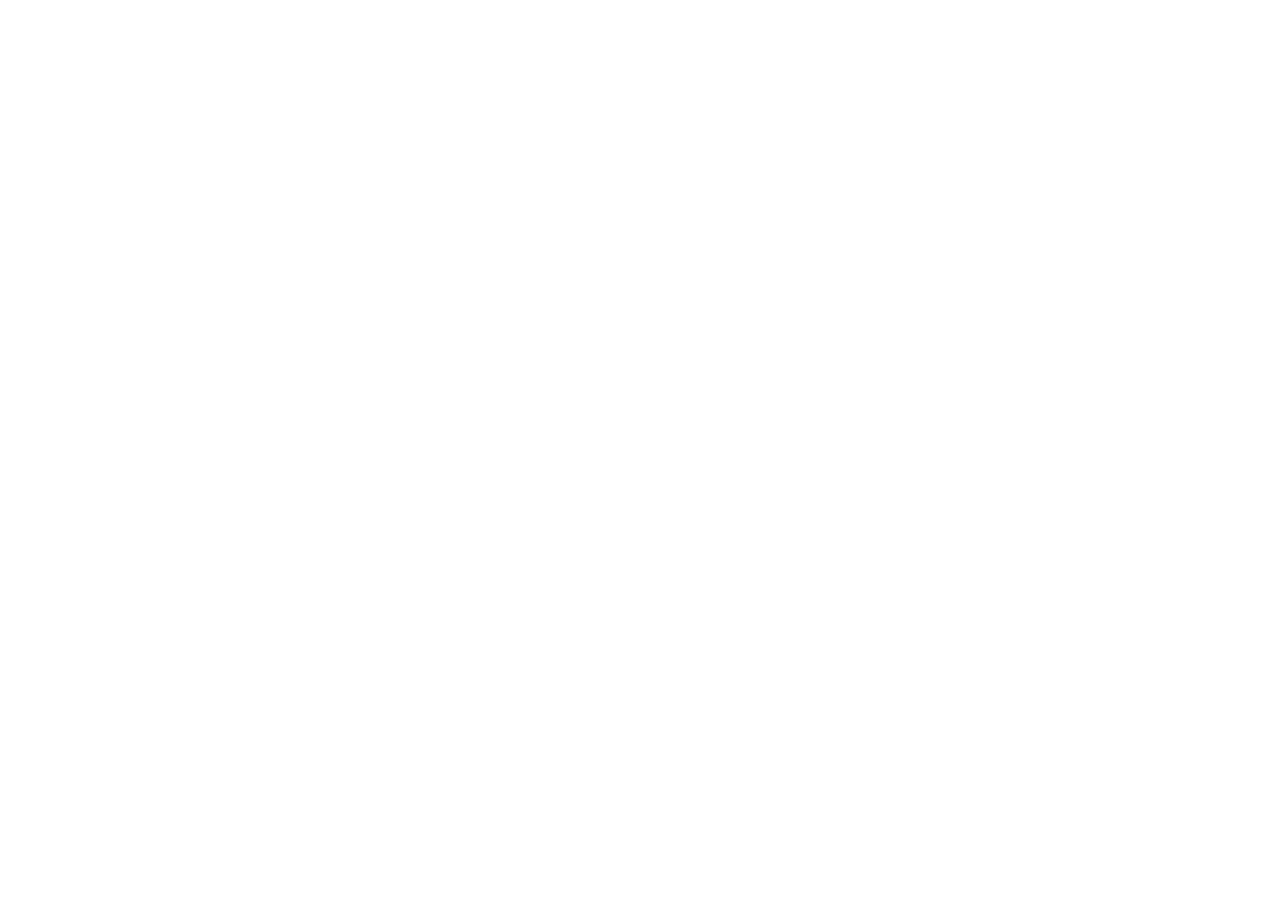
==== index.html @ d0b2374c "Add files via upload" ====
<!DOCTYPE html>
<html lang="en">
<head>
    <meta charset="UTF-8">
    <meta name="viewport" content="width=device-width, initial-scale=1.0">
    <meta http-equiv="X-UA-Compatible" content="ie=edge">
    <title>Ajax Demo</title>
    <link rel="stylesheet" href="css/style.css">
</head>
<body>

    <div id="weather"></div>
    
    <script src="https://ajax.googleapis.com/ajax/libs/jquery/3.4.1/jquery.min.js"></script>
    
    <!-- backup for JQuery cdn -->
    <script>
        window.jQuery || document.write('<script src="js/jquery-3.4.1.min.js"><\/script>')
    </script> 
    
    <script src="js/promise.min.js"></script>
    <script src="js/fetch.js"></script>
    <script src="js/script-xhr.js"></script>
    <!-- <script src="js/script-fetch.js"></script> -->
    <!-- <script src="js/script-jquery.js"></script> -->
</body>
</html>
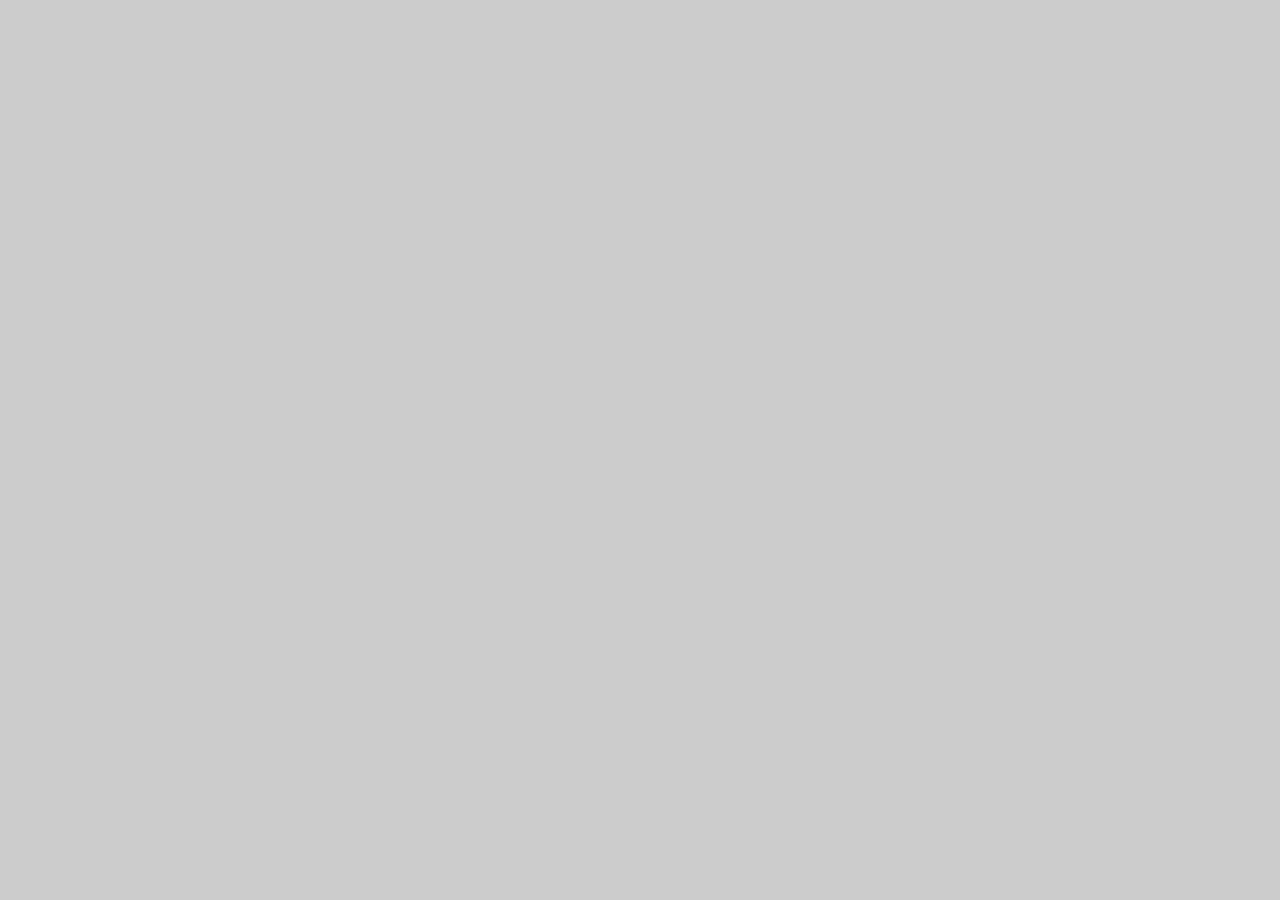
==== commit db7aa9fc: "updated scripts" ====
--- a/index.html
+++ b/index.html
@@ -4,7 +4,7 @@
     <meta charset="UTF-8">
     <meta name="viewport" content="width=device-width, initial-scale=1.0">
     <meta http-equiv="X-UA-Compatible" content="ie=edge">
-    <title>Ajax Demo</title>
+    <title>API Request</title>
     <link rel="stylesheet" href="css/style.css">
 </head>
 <body>
@@ -20,8 +20,8 @@
     
     <script src="js/promise.min.js"></script>
     <script src="js/fetch.js"></script>
-    <script src="js/script-xhr.js"></script>
-    <!-- <script src="js/script-fetch.js"></script> -->
+    <!-- <script src="js/script-xhr.js"></script> -->
+    <script src="js/script-fetch.js"></script>
     <!-- <script src="js/script-jquery.js"></script> -->
 </body>
 </html>--- a/css/style.css
+++ b/css/style.css
@@ -0,0 +1,8 @@
+body {
+  background: #ccc;
+}
+
+.hidden {
+  display: none;
+}
+/*# sourceMappingURL=style.css.map */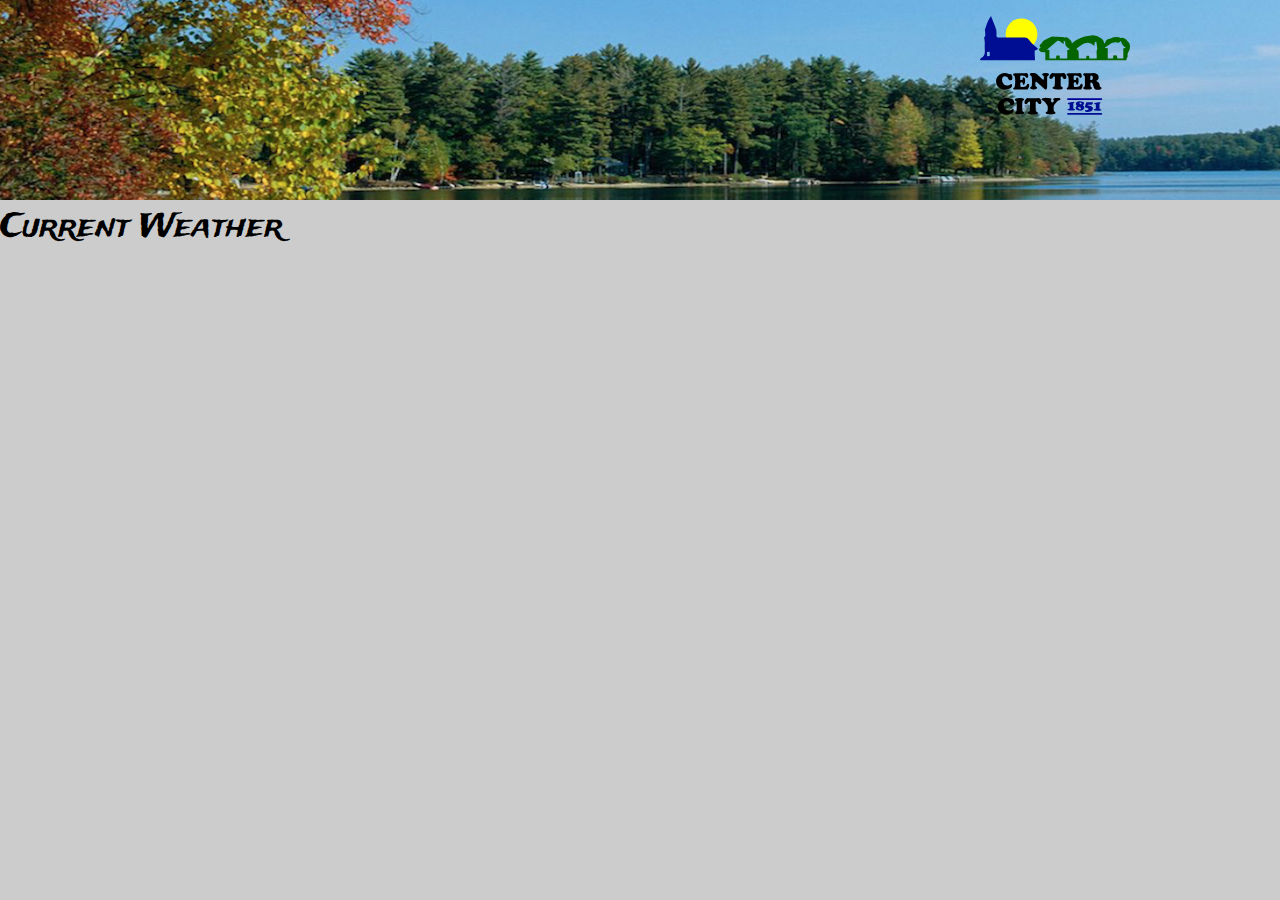
==== commit 10e8c740: "updated script to display sky and wind data" ====
--- a/index.html
+++ b/index.html
@@ -1,27 +1,119 @@
 <!DOCTYPE html>
 <html lang="en">
+
 <head>
     <meta charset="UTF-8">
     <meta name="viewport" content="width=device-width, initial-scale=1.0">
     <meta http-equiv="X-UA-Compatible" content="ie=edge">
     <title>API Request</title>
+    <!-- <link href="https://fonts.googleapis.com/css?family=Trade+Winds&display=swap" rel="stylesheet"> -->
     <link rel="stylesheet" href="css/style.css">
 </head>
+
 <body>
+    <div id="banner"><img src="header.png" alt=""></div>
 
+    <div id="city">
+        <svg id="Layer_1" data-name="Layer 1" width="50%" viewBox="0 0 79.2 52.1">
+            <defs>
+                <style>
+                    .cls-1 {
+                        fill: #fffe00;
+                    }
+
+                    .cls-2 {
+                        fill: #000e94;
+                    }
+
+                    .cls-3 {
+                        fill: #046400;
+                    }
+
+                    .cls-4 {
+                        stroke: #009;
+                    }
+
+                    .cls-4,
+                    .cls-5 {
+                        stroke-linecap: round;
+                        stroke-miterlimit: 10;
+                        stroke-width: 0.91px;
+                    }
+
+                    .cls-5 {
+                        stroke: #000e94;
+                    }
+                </style>
+            </defs>
+            <title>CenterCityLogo</title>
+            <circle class="cls-1" cx="21.93" cy="9.65" r="8.38" />
+            <path class="cls-2"
+                d="M30.2,22.51s0,0,0,0A19.61,19.61,0,0,1,30.1,19c0-.26.76-.37,1.15-.6a4.45,4.45,0,0,0,.6-.49c-1.6-1.51-3.36-2.64-4.59-4.51a2.81,2.81,0,0,0-3-1.39H11.37c-1.33,0-1.55-.26-1.48-2.1A8,8,0,0,0,9.18,6.1C8.41,4.36,7.74,2.52,7,.59,5.3,2.7,4.61,5.39,3.76,7.91c-.08.26.13.69.13,1,0,1.09.43,2.43-.52,2.85.12,1,.29,1.81.32,2.67.06,1.23-.08,2.49,0,3.71.24,2.38-.28,4-1.93,4.65l-.24.24-.37.6c.2.13.41.37.62.38,1.56,0,3.11,0,4.67,0H30.2ZM6.32,21.73l-1.4.12v-2.3l1.4-.09Z"
+                transform="translate(-1.19 -0.59)" />
+            <path class="cls-3"
+                d="M79.85,14.7c-1.24-1.4-2.39-3-4.2-2.49-.3.09-.66-.39-1-.41a13.86,13.86,0,0,0-2.88,0,17.34,17.34,0,0,0-2,.75c-1,.26-2,.31-2.45,2-.06.24-.35.35-.54.54a6.13,6.13,0,0,0-.62-1.87A5.89,5.89,0,0,0,64,11.63c-1.29-.46-2.69-1.08-4-.78s-2.35.3-3.49.62a16.68,16.68,0,0,0-6.8,3.59c-.12-.43-.16-1-.37-1.22-1-1-2-2.31-3.43-1.9-.35.11-.75-.18-1.14-.22-.79-.1-1.59-.19-2.39-.23-.59,0-1.19,0-1.79,0a4.85,4.85,0,0,0-1.66.09c-1.34.56-2.67,1.25-4,1.94a2.46,2.46,0,0,0-.65.7c-.3.39-.53,1-.88,1.18-.74.44-1,.93-.2,2l-1.07.72a2.58,2.58,0,0,0,2.86,1.52c.89-.06.72.9.7,1.61,0,.26,0,.57,0,.85h0v1.91H78.65l-.17-.48.75-1.82c-.5-1.35.5-2.22.92-3.35S80.44,15.36,79.85,14.7ZM47.28,18.52V23H43.35l-.13-1.54H41.56L41.3,23H37.83V18.51l-1.29-.11c1.92-1.69,3.61-3.23,5.34-4.64a1.17,1.17,0,0,1,1.24.06,22.44,22.44,0,0,1,2.15,1.66l.19-2c.35.4.83.74.8.94-.3,2.11.87,2.49,1.73,3.25l.68.65ZM62.81,23H58.92l-.15-1.47H57.42L57.26,23H53.32V21.16C53.33,19,53.34,19,52,18c3-2.28,5.91-5.18,9.51-1.55.22-1.43.28-2.59,1.15-2.08l.5,3.53C62.36,19.16,63,21.12,62.81,23Zm14.06-5.34V23H73.71l-.23-1.52-1.86-.13L71.43,23H68.65v-5.4l-1.41-.09-.06-.26,3.57-2.4.1,0a5.82,5.82,0,0,1,3.63-.11l1.06-1c.19.46.35.94.57,1.37a5.74,5.74,0,0,0,.74,1.21,13.68,13.68,0,0,0,1.42,1.15Z"
+                transform="translate(-1.19 -0.59)" />
+            <path
+                d="M14.33,30.65a4.14,4.14,0,0,1,1.75.4,1.58,1.58,0,0,0,.55.19,1.64,1.64,0,0,0,.36-.06l.18,0a.71.71,0,0,1,.57.3,2.7,2.7,0,0,1,.59,1.79,1.24,1.24,0,0,1-.51,1.1,1.16,1.16,0,0,1-.63.18.88.88,0,0,1-.51-.13,1.29,1.29,0,0,1-.39-.49,6.32,6.32,0,0,0-.43-.7,2.19,2.19,0,0,0-.41-.39,2.16,2.16,0,0,0-1.26-.42,1.24,1.24,0,0,0-1,.46,1.91,1.91,0,0,0-.37,1.24,3.73,3.73,0,0,0,.54,2,2.32,2.32,0,0,0,2.1,1.18,2.87,2.87,0,0,0,1-.17,1.94,1.94,0,0,0,.77-.43.63.63,0,0,1,.38-.22.46.46,0,0,1,.38.2.76.76,0,0,1,.15.48,1.83,1.83,0,0,1-.22.81,2,2,0,0,1-.52.7,1.23,1.23,0,0,1-.54.19,2.43,2.43,0,0,0-.62.23,4.46,4.46,0,0,1-1.92.44A4.94,4.94,0,0,1,12.23,39a4.38,4.38,0,0,1-2.58-3.93,4.1,4.1,0,0,1,.86-2.51,4.89,4.89,0,0,1,3.82-1.91Z"
+                transform="translate(-1.19 -0.59)" />
+            <path
+                d="M20,30.83h3.19c.64,0,1.11,0,1.41,0a4.22,4.22,0,0,0,.86-.17l.21,0a.7.7,0,0,1,.57.34,2.31,2.31,0,0,1,.41,1.37,1.1,1.1,0,0,1-.17.64.56.56,0,0,1-.47.23.58.58,0,0,1-.32-.08,1.78,1.78,0,0,1-.31-.38,1.34,1.34,0,0,0-.69-.56A4.91,4.91,0,0,0,23.36,32c-.48,0-.77.09-.87.26a.74.74,0,0,0-.1.37c0,.15,0,.54,0,1.17,0,.25,0,.4.12.46a1.38,1.38,0,0,0,.65.09.56.56,0,0,0,.38-.11.59.59,0,0,0,.15-.39,2.91,2.91,0,0,1,.09-.49.48.48,0,0,1,.17-.23.43.43,0,0,1,.3-.11.54.54,0,0,1,.44.24,1.66,1.66,0,0,1,.22.63,5,5,0,0,1,.09,1,3.76,3.76,0,0,1-.3,1.61.57.57,0,0,1-.51.34.38.38,0,0,1-.3-.11,1.14,1.14,0,0,1-.12-.45.73.73,0,0,0-.82-.7.41.41,0,0,0-.38.17,1.45,1.45,0,0,0-.1.66c0,.19,0,.44,0,.75a3.18,3.18,0,0,0,.08.61c0,.13.14.21.31.26a3.5,3.5,0,0,0,.86.07,3.17,3.17,0,0,0,1.4-.24,1.73,1.73,0,0,0,.77-.86,2,2,0,0,1,.31-.49.57.57,0,0,1,.37-.12.54.54,0,0,1,.43.23.93.93,0,0,1,.17.56,3,3,0,0,1-.19.94,4.55,4.55,0,0,1-.48,1,1.25,1.25,0,0,1-.23.28.36.36,0,0,1-.24.07l-.34,0a6.57,6.57,0,0,0-1.06-.1H19.4a.7.7,0,0,1-.49-.14.46.46,0,0,1-.18-.39.37.37,0,0,1,.08-.26,1.18,1.18,0,0,1,.34-.21.64.64,0,0,0,.27-.2.77.77,0,0,0,.14-.34,12.12,12.12,0,0,0,.21-2.53,9,9,0,0,0-.3-3,.45.45,0,0,0-.14-.18,1.65,1.65,0,0,0-.31-.12.45.45,0,0,1-.35-.47.55.55,0,0,1,.12-.35.62.62,0,0,1,.31-.21A6,6,0,0,1,20,30.83Z"
+                transform="translate(-1.19 -0.59)" />
+            <path
+                d="M31,31.13,34,33.83a1.22,1.22,0,0,0,.63.38c.21,0,.32-.23.32-.69a4.24,4.24,0,0,0-.09-1.07.73.73,0,0,0-.39-.42,1.05,1.05,0,0,1-.35-.25.63.63,0,0,1-.1-.35c0-.35.24-.57.72-.67a5.77,5.77,0,0,1,1-.06,5.24,5.24,0,0,1,1.29.11c.38.12.58.34.58.66a.67.67,0,0,1-.47.61.87.87,0,0,0-.25.14.39.39,0,0,0-.12.19A5,5,0,0,0,36.65,34v2c0,.31,0,.74,0,1.27a6.57,6.57,0,0,1-.13,1.58c-.11.4-.32.6-.61.6a.58.58,0,0,1-.33-.08,3.25,3.25,0,0,1-.46-.37l-3.68-3.3a1.08,1.08,0,0,0-.64-.34c-.26,0-.38.34-.38,1a5,5,0,0,0,.09,1.18.75.75,0,0,0,.4.47c.27.14.41.31.41.53,0,.58-.62.87-1.85.87a3.21,3.21,0,0,1-1.3-.22.7.7,0,0,1-.47-.63.46.46,0,0,1,.09-.31,1.74,1.74,0,0,1,.39-.29.81.81,0,0,0,.36-.61,19.42,19.42,0,0,0,.1-2.31,10.74,10.74,0,0,0-.18-2.33,1.15,1.15,0,0,0-.18-.4.93.93,0,0,0-.35-.25,1.29,1.29,0,0,1-.38-.26.46.46,0,0,1-.11-.32q0-.6,1-.75a8.75,8.75,0,0,1,1.22-.05,2.15,2.15,0,0,1,.72.08A1.61,1.61,0,0,1,31,31.13Z"
+                transform="translate(-1.19 -0.59)" />
+            <path
+                d="M40.74,30.83H44a4,4,0,0,0,1-.14,1.1,1.1,0,0,1,.33-.05c.34,0,.66.24,1,.74a2.88,2.88,0,0,1,.47,1.53.92.92,0,0,1-.33.79.91.91,0,0,1-.59.19.92.92,0,0,1-.57-.18,2.15,2.15,0,0,1-.48-.61,2.92,2.92,0,0,0-.32-.5.4.4,0,0,0-.29-.12.35.35,0,0,0-.33.19,1.6,1.6,0,0,0-.1.64v3.47a2.08,2.08,0,0,0,.11.78.8.8,0,0,0,.43.37,1.63,1.63,0,0,1,.45.27.5.5,0,0,1,.12.35c0,.3-.2.52-.6.67a6.1,6.1,0,0,1-1.86.21,7.64,7.64,0,0,1-2.29-.25c-.41-.14-.62-.37-.62-.69a.44.44,0,0,1,.22-.39l.44-.15a.49.49,0,0,0,.33-.26,2.51,2.51,0,0,0,.14-.74c0-.32.07-.85.1-1.57s0-1.35,0-1.88a2.45,2.45,0,0,0-.09-.79.29.29,0,0,0-.28-.24c-.16,0-.32.12-.47.35a3.8,3.8,0,0,1-.69.84,1,1,0,0,1-.61.24.68.68,0,0,1-.55-.25.92.92,0,0,1-.22-.64,2.56,2.56,0,0,1,.17-.85,3.36,3.36,0,0,1,.47-.85,1.24,1.24,0,0,1,.93-.64,1.81,1.81,0,0,1,.29,0,5,5,0,0,0,1,.12Z"
+                transform="translate(-1.19 -0.59)" />
+            <path
+                d="M48.28,30.83h3.19c.65,0,1.12,0,1.41,0a4.19,4.19,0,0,0,.87-.17l.2,0a.71.71,0,0,1,.58.34,2.31,2.31,0,0,1,.41,1.37,1,1,0,0,1-.18.64.55.55,0,0,1-.46.23.56.56,0,0,1-.32-.08,1.78,1.78,0,0,1-.31-.38,1.34,1.34,0,0,0-.69-.56A4.94,4.94,0,0,0,51.6,32c-.47,0-.76.09-.87.26a.87.87,0,0,0-.09.37c0,.15,0,.54,0,1.17,0,.25,0,.4.12.46a1.46,1.46,0,0,0,.66.09.57.57,0,0,0,.38-.11.65.65,0,0,0,.14-.39,2.91,2.91,0,0,1,.09-.49.5.5,0,0,1,.18-.23.4.4,0,0,1,.3-.11.52.52,0,0,1,.43.24,1.66,1.66,0,0,1,.22.63,5,5,0,0,1,.09,1,3.76,3.76,0,0,1-.3,1.61.55.55,0,0,1-.51.34.34.34,0,0,1-.29-.11,1,1,0,0,1-.12-.45.74.74,0,0,0-.82-.7.43.43,0,0,0-.39.17,1.61,1.61,0,0,0-.1.66c0,.19,0,.44,0,.75a3.88,3.88,0,0,0,.09.61c0,.13.13.21.3.26a3.5,3.5,0,0,0,.86.07,3.25,3.25,0,0,0,1.41-.24,1.78,1.78,0,0,0,.77-.86,1.73,1.73,0,0,1,.31-.49.52.52,0,0,1,.36-.12.51.51,0,0,1,.43.23.87.87,0,0,1,.17.56,3,3,0,0,1-.19.94,4.53,4.53,0,0,1-.47,1,1.23,1.23,0,0,1-.24.28.35.35,0,0,1-.23.07l-.34,0a6.69,6.69,0,0,0-1.06-.1H47.64a.73.73,0,0,1-.49-.14.45.45,0,0,1-.17-.39.37.37,0,0,1,.07-.26,1.36,1.36,0,0,1,.34-.21.61.61,0,0,0,.28-.2.77.77,0,0,0,.14-.34,12.22,12.22,0,0,0,.2-2.53,9.35,9.35,0,0,0-.29-3,.56.56,0,0,0-.14-.18,1.65,1.65,0,0,0-.31-.12.45.45,0,0,1-.36-.47.55.55,0,0,1,.12-.35.66.66,0,0,1,.31-.21A6.08,6.08,0,0,1,48.28,30.83Z"
+                transform="translate(-1.19 -0.59)" />
+            <path
+                d="M59.84,35.74c-.16,0-.26,0-.3.14a1.87,1.87,0,0,0-.07.67,6.44,6.44,0,0,0,.1,1.23.39.39,0,0,0,.1.19,1.5,1.5,0,0,0,.23.17.59.59,0,0,1,.37.54c0,.27-.17.46-.51.58a6.52,6.52,0,0,1-1.76.17c-1.53,0-2.3-.29-2.3-.87a.43.43,0,0,1,.07-.24,1.34,1.34,0,0,1,.31-.25.84.84,0,0,0,.37-.43,3,3,0,0,0,.14-.85c0-.29,0-1.34,0-3.16a5,5,0,0,0-.09-1.17.67.67,0,0,0-.37-.45,1.3,1.3,0,0,1-.37-.24.43.43,0,0,1-.09-.28.52.52,0,0,1,.18-.4,1,1,0,0,1,.49-.26,3.49,3.49,0,0,1,.73-.06l1,.06h.49c.37,0,.87,0,1.49-.07l.82-.05a3.65,3.65,0,0,1,2.2.64,1.89,1.89,0,0,1,.78,1.6,2,2,0,0,1-.27,1,1.71,1.71,0,0,1-.75.71c-.14.06-.2.14-.2.23s.1.22.3.3A1.75,1.75,0,0,1,64,36a3.67,3.67,0,0,1,.43,1.46,1.18,1.18,0,0,0,.16.54,1.31,1.31,0,0,0,.49.23.35.35,0,0,1,.2.16.43.43,0,0,1,.08.27.66.66,0,0,1-.14.38.92.92,0,0,1-.39.31,3.48,3.48,0,0,1-1.43.24,2.11,2.11,0,0,1-1.73-.64,2.46,2.46,0,0,1-.4-.72,12.7,12.7,0,0,1-.39-1.35,1.85,1.85,0,0,0-.36-.83A.87.87,0,0,0,59.84,35.74Zm-.36-3.17L59.41,34v.06a.42.42,0,0,0,.07.29.33.33,0,0,0,.26.08,1,1,0,0,0,.79-.28,1.34,1.34,0,0,0,.25-.91c0-.8-.28-1.2-.85-1.2a.43.43,0,0,0-.34.12A.6.6,0,0,0,59.48,32.57Z"
+                transform="translate(-1.19 -0.59)" />
+            <path
+                d="M15.22,43.79a4,4,0,0,1,1.75.4,1.65,1.65,0,0,0,.55.18,2.29,2.29,0,0,0,.36,0,.55.55,0,0,1,.18,0,.71.71,0,0,1,.57.3,2.73,2.73,0,0,1,.59,1.78,1.24,1.24,0,0,1-.51,1.1,1.09,1.09,0,0,1-.63.19.88.88,0,0,1-.51-.14,1.23,1.23,0,0,1-.39-.48,6.69,6.69,0,0,0-.43-.71,2.54,2.54,0,0,0-.41-.39,2.21,2.21,0,0,0-1.26-.42,1.24,1.24,0,0,0-1,.47,1.88,1.88,0,0,0-.37,1.23,3.68,3.68,0,0,0,.54,2,2.3,2.3,0,0,0,2.09,1.18,3.12,3.12,0,0,0,1-.16,2,2,0,0,0,.77-.44.61.61,0,0,1,.38-.22.45.45,0,0,1,.37.2.76.76,0,0,1,.16.49,1.83,1.83,0,0,1-.22.81,2.13,2.13,0,0,1-.52.7,1.37,1.37,0,0,1-.54.18,2.94,2.94,0,0,0-.63.23,4.28,4.28,0,0,1-1.91.44,5,5,0,0,1-2.07-.46,4.43,4.43,0,0,1-2.57-3.93,4.1,4.1,0,0,1,.85-2.52,4.79,4.79,0,0,1,1.95-1.5A4.57,4.57,0,0,1,15.22,43.79Z"
+                transform="translate(-1.19 -0.59)" />
+            <path
+                d="M22.3,43.83a6.32,6.32,0,0,1,1.33.13c.56.11.84.35.84.71a.36.36,0,0,1-.08.27,1.84,1.84,0,0,1-.42.26.83.83,0,0,0-.38.63,12.57,12.57,0,0,0-.09,1.89,20.07,20.07,0,0,0,.12,2.93.61.61,0,0,0,.13.28,1.62,1.62,0,0,0,.31.21.57.57,0,0,1,.41.54c0,.33-.25.56-.75.68a8.85,8.85,0,0,1-2,.2c-1.35,0-2-.26-2-.77,0-.19.13-.36.4-.52a.77.77,0,0,0,.36-.51,25.71,25.71,0,0,0,.11-3,7.67,7.67,0,0,0-.16-2,.93.93,0,0,0-.41-.46,1.44,1.44,0,0,1-.35-.28.5.5,0,0,1-.08-.29.47.47,0,0,1,.26-.42,2.72,2.72,0,0,1,.9-.28A7.63,7.63,0,0,1,22.3,43.83Z"
+                transform="translate(-1.19 -0.59)" />
+            <path
+                d="M27.55,44h3.27a4,4,0,0,0,1-.14,1.47,1.47,0,0,1,.33,0c.34,0,.66.25,1,.75a2.83,2.83,0,0,1,.47,1.53.93.93,0,0,1-.33.79,1,1,0,0,1-.59.18.92.92,0,0,1-.57-.18,1.9,1.9,0,0,1-.48-.61,3.41,3.41,0,0,0-.32-.5.4.4,0,0,0-.29-.12.35.35,0,0,0-.33.2,1.39,1.39,0,0,0-.1.63v3.48a2.05,2.05,0,0,0,.11.77.76.76,0,0,0,.43.37,1.63,1.63,0,0,1,.45.27.51.51,0,0,1,.12.35c0,.3-.2.52-.6.67a6.09,6.09,0,0,1-1.86.22,7.58,7.58,0,0,1-2.29-.26c-.41-.14-.62-.37-.62-.68a.45.45,0,0,1,.22-.4l.44-.15a.47.47,0,0,0,.33-.26,2.43,2.43,0,0,0,.14-.74c0-.32.07-.84.1-1.56s0-1.35,0-1.88a2.52,2.52,0,0,0-.09-.8c-.06-.15-.15-.23-.28-.23s-.32.11-.47.34a3.36,3.36,0,0,1-.69.84,1,1,0,0,1-.61.25.68.68,0,0,1-.55-.26.91.91,0,0,1-.22-.64,2.56,2.56,0,0,1,.17-.85,3.54,3.54,0,0,1,.47-.85,1.25,1.25,0,0,1,.93-.63l.28,0,.55.1Z"
+                transform="translate(-1.19 -0.59)" />
+            <path
+                d="M36.42,43.83a10.46,10.46,0,0,1,1.85.13.9.9,0,0,1,.47.22.51.51,0,0,1,.18.38.53.53,0,0,1-.14.33.82.82,0,0,0-.2.36,1.54,1.54,0,0,0,.36.72c.15.21.3.31.43.31a.45.45,0,0,0,.26-.09,2.39,2.39,0,0,0,.32-.35.88.88,0,0,0,.24-.48.37.37,0,0,0,0-.17,1.45,1.45,0,0,0-.2-.27.56.56,0,0,1-.12-.38c0-.47.63-.7,1.9-.7a5.87,5.87,0,0,1,1.4.1.69.69,0,0,1,.33.23.62.62,0,0,1,.14.38.48.48,0,0,1-.16.38,1.17,1.17,0,0,1-.54.2,1.54,1.54,0,0,0-.61.27,8.62,8.62,0,0,0-1,1,6.62,6.62,0,0,0-1.05,1.34A3.08,3.08,0,0,0,40.08,49c0,.48,0,.92.06,1.33a1.52,1.52,0,0,0,.11.53,1,1,0,0,0,.36.29.67.67,0,0,1,.46.59c0,.56-.83.84-2.5.84a9.14,9.14,0,0,1-1.93-.2c-.52-.11-.77-.33-.77-.66s.15-.44.47-.56a.71.71,0,0,0,.44-.31,6.25,6.25,0,0,0,.2-2,2.57,2.57,0,0,0-.1-.77,3.14,3.14,0,0,0-.44-.72A16.7,16.7,0,0,0,35,45.67a2.11,2.11,0,0,0-.62-.43,1.94,1.94,0,0,1-.51-.23.49.49,0,0,1-.18-.4c0-.27.21-.47.63-.59A8,8,0,0,1,36.42,43.83Z"
+                transform="translate(-1.19 -0.59)" />
+            <path class="cls-2"
+                d="M47.72,49.71l.25,0,.15,0c.22,0,.34-.17.38-.51s0-.75,0-1.66a.42.42,0,0,0-.08-.29.43.43,0,0,0-.31-.08h-.29a.32.32,0,0,1-.21-.08.23.23,0,0,1-.08-.18.37.37,0,0,1,.12-.25,1.16,1.16,0,0,1,.35-.21,5.78,5.78,0,0,1,2.31-.46,1.21,1.21,0,0,1,.49.08.26.26,0,0,1,.15.25.25.25,0,0,1,0,.16,1.27,1.27,0,0,1-.2.12.44.44,0,0,0-.28.25,11.35,11.35,0,0,0,0,1.17c0,.69,0,1.05,0,1.1a1,1,0,0,0,0,.21.42.42,0,0,0,.17.28,1,1,0,0,0,.44.09c.25,0,.37.11.37.29s-.17.33-.51.39a8.93,8.93,0,0,1-1.47.12,7.06,7.06,0,0,1-.93-.05,4.58,4.58,0,0,1-.85-.19c-.2-.07-.29-.18-.29-.32a.25.25,0,0,1,.09-.2A.36.36,0,0,1,47.72,49.71Z"
+                transform="translate(-1.19 -0.59)" />
+            <path class="cls-2"
+                d="M53.92,45.59a4.2,4.2,0,0,1,1.49.26,1.37,1.37,0,0,1,.6.45.79.79,0,0,1,.17.51.9.9,0,0,1-.5.77c-.1.07-.15.12-.15.16s.06.09.18.17a1.27,1.27,0,0,1,.4.46,1.16,1.16,0,0,1,.15.57,1.38,1.38,0,0,1-.32.87,2.14,2.14,0,0,1-1.81.75,3.7,3.7,0,0,1-1.53-.3,1.67,1.67,0,0,1-.7-.58,1,1,0,0,1-.19-.63,1,1,0,0,1,.46-.82c.11-.08.17-.14.17-.19s-.05-.09-.15-.18a1.16,1.16,0,0,1-.37-.84,1.23,1.23,0,0,1,.68-1.08A2.67,2.67,0,0,1,53.92,45.59Zm-.74,3a.14.14,0,0,0-.14.08.41.41,0,0,0,0,.21.72.72,0,0,0,.08.33.86.86,0,0,0,.19.29.89.89,0,0,0,.67.28.61.61,0,0,0,.38-.1.34.34,0,0,0,.14-.28.42.42,0,0,0-.13-.3,2.6,2.6,0,0,0-.56-.32A1.61,1.61,0,0,0,53.18,48.59Zm.92-2.29a.46.46,0,0,0-.29.09.25.25,0,0,0-.11.21A.53.53,0,0,0,54,47a.91.91,0,0,0,.51.23c.06,0,.12,0,.18-.13a.61.61,0,0,0,.08-.3.4.4,0,0,0-.17-.35A.81.81,0,0,0,54.1,46.3Z"
+                transform="translate(-1.19 -0.59)" />
+            <path class="cls-2"
+                d="M57.78,46.1h2.74a.25.25,0,0,1,.2.07.38.38,0,0,1,.06.25,1.54,1.54,0,0,1-.09.52,1.14,1.14,0,0,1-.25.39.41.41,0,0,1-.3.12H58.4c-.2,0-.29.08-.29.23a.14.14,0,0,0,.06.13.76.76,0,0,0,.3.06,4.59,4.59,0,0,1,1.45.37,1.73,1.73,0,0,1,.71.6,1.08,1.08,0,0,1,.19.62,1.45,1.45,0,0,1-.46,1,2.32,2.32,0,0,1-1,.58,3.9,3.9,0,0,1-1.3.21,3.66,3.66,0,0,1-1-.14c-.28-.09-.43-.24-.43-.45a.74.74,0,0,1,.07-.31c0-.08.09-.13.14-.13l.12,0,.38.08a1.86,1.86,0,0,0,.36,0,.91.91,0,0,0,.52-.14.45.45,0,0,0,.2-.37.56.56,0,0,0-.31-.48,2.23,2.23,0,0,0-.78-.26l-.47-.08a.51.51,0,0,1-.15-.07.25.25,0,0,1-.13-.23,4.14,4.14,0,0,1,.17-.82c.12-.4.26-.79.41-1.17a2.6,2.6,0,0,1,.27-.56A.45.45,0,0,1,57.78,46.1Z"
+                transform="translate(-1.19 -0.59)" />
+            <path class="cls-2"
+                d="M61.57,49.71l.25,0,.15,0c.22,0,.34-.17.38-.51s0-.75,0-1.66a.42.42,0,0,0-.08-.29.43.43,0,0,0-.31-.08h-.29a.3.3,0,0,1-.21-.08A.23.23,0,0,1,61.4,47a.37.37,0,0,1,.12-.25,1.16,1.16,0,0,1,.35-.21,5.78,5.78,0,0,1,2.31-.46,1.12,1.12,0,0,1,.48.08.26.26,0,0,1,.16.25.25.25,0,0,1,0,.16,1.27,1.27,0,0,1-.2.12.44.44,0,0,0-.28.25,11.35,11.35,0,0,0-.05,1.17c0,.69,0,1.05,0,1.1s0,.12,0,.21a.42.42,0,0,0,.17.28,1,1,0,0,0,.44.09c.24,0,.37.11.37.29s-.17.33-.52.39a8.72,8.72,0,0,1-1.46.12,7.06,7.06,0,0,1-.93-.05,4.58,4.58,0,0,1-.85-.19c-.2-.07-.29-.18-.29-.32a.25.25,0,0,1,.09-.2A.32.32,0,0,1,61.57,49.71Z"
+                transform="translate(-1.19 -0.59)" />
+            <line class="cls-4" x1="46.44" y1="43.87" x2="64.1" y2="43.87" />
+            <line class="cls-5" x1="46.44" y1="51.64" x2="64.1" y2="51.64" />
+        </svg>
+    </div>
+    <div id="header"><span>Current Weather</span></div>
     <div id="weather"></div>
-    
+
     <script src="https://ajax.googleapis.com/ajax/libs/jquery/3.4.1/jquery.min.js"></script>
-    
+
     <!-- backup for JQuery cdn -->
     <script>
         window.jQuery || document.write('<script src="js/jquery-3.4.1.min.js"><\/script>')
-    </script> 
-    
+    </script>
+
     <script src="js/promise.min.js"></script>
     <script src="js/fetch.js"></script>
     <!-- <script src="js/script-xhr.js"></script> -->
     <script src="js/script-fetch.js"></script>
     <!-- <script src="js/script-jquery.js"></script> -->
 </body>
+
 </html>--- a/css/style.css
+++ b/css/style.css
@@ -1,5 +1,28 @@
+@import url("https://fonts.googleapis.com/css?family=Trade+Winds&display=swap");
+*, html, body {
+  margin: 0;
+  padding: 0;
+}
+
 body {
   background: #ccc;
+}
+
+#banner img {
+  height: 200px;
+  width: 100%;
+}
+
+#header span {
+  font-family: "Trade Winds";
+  font-size: 2em;
+}
+
+#city {
+  position: absolute;
+  top: 1em;
+  right: 0;
+  margin-bottom: 5em;
 }
 
 .hidden {
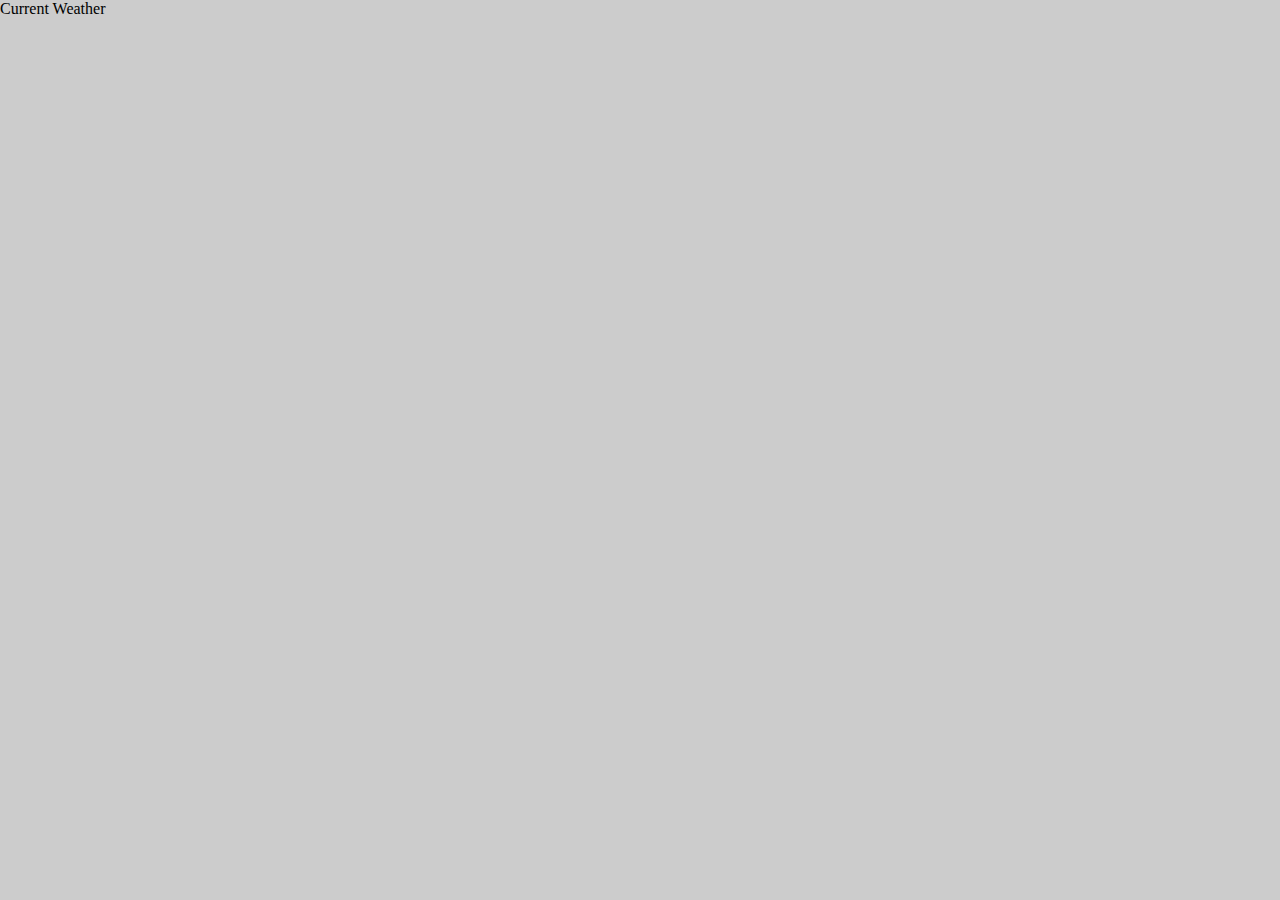
==== commit 5a2e4612: "updated jquery and XHR scripts for weather app" ====
--- a/index.html
+++ b/index.html
@@ -9,96 +9,8 @@
     <!-- <link href="https://fonts.googleapis.com/css?family=Trade+Winds&display=swap" rel="stylesheet"> -->
     <link rel="stylesheet" href="css/style.css">
 </head>
-
 <body>
-    <div id="banner"><img src="header.png" alt=""></div>
-
-    <div id="city">
-        <svg id="Layer_1" data-name="Layer 1" width="50%" viewBox="0 0 79.2 52.1">
-            <defs>
-                <style>
-                    .cls-1 {
-                        fill: #fffe00;
-                    }
-
-                    .cls-2 {
-                        fill: #000e94;
-                    }
-
-                    .cls-3 {
-                        fill: #046400;
-                    }
-
-                    .cls-4 {
-                        stroke: #009;
-                    }
-
-                    .cls-4,
-                    .cls-5 {
-                        stroke-linecap: round;
-                        stroke-miterlimit: 10;
-                        stroke-width: 0.91px;
-                    }
-
-                    .cls-5 {
-                        stroke: #000e94;
-                    }
-                </style>
-            </defs>
-            <title>CenterCityLogo</title>
-            <circle class="cls-1" cx="21.93" cy="9.65" r="8.38" />
-            <path class="cls-2"
-                d="M30.2,22.51s0,0,0,0A19.61,19.61,0,0,1,30.1,19c0-.26.76-.37,1.15-.6a4.45,4.45,0,0,0,.6-.49c-1.6-1.51-3.36-2.64-4.59-4.51a2.81,2.81,0,0,0-3-1.39H11.37c-1.33,0-1.55-.26-1.48-2.1A8,8,0,0,0,9.18,6.1C8.41,4.36,7.74,2.52,7,.59,5.3,2.7,4.61,5.39,3.76,7.91c-.08.26.13.69.13,1,0,1.09.43,2.43-.52,2.85.12,1,.29,1.81.32,2.67.06,1.23-.08,2.49,0,3.71.24,2.38-.28,4-1.93,4.65l-.24.24-.37.6c.2.13.41.37.62.38,1.56,0,3.11,0,4.67,0H30.2ZM6.32,21.73l-1.4.12v-2.3l1.4-.09Z"
-                transform="translate(-1.19 -0.59)" />
-            <path class="cls-3"
-                d="M79.85,14.7c-1.24-1.4-2.39-3-4.2-2.49-.3.09-.66-.39-1-.41a13.86,13.86,0,0,0-2.88,0,17.34,17.34,0,0,0-2,.75c-1,.26-2,.31-2.45,2-.06.24-.35.35-.54.54a6.13,6.13,0,0,0-.62-1.87A5.89,5.89,0,0,0,64,11.63c-1.29-.46-2.69-1.08-4-.78s-2.35.3-3.49.62a16.68,16.68,0,0,0-6.8,3.59c-.12-.43-.16-1-.37-1.22-1-1-2-2.31-3.43-1.9-.35.11-.75-.18-1.14-.22-.79-.1-1.59-.19-2.39-.23-.59,0-1.19,0-1.79,0a4.85,4.85,0,0,0-1.66.09c-1.34.56-2.67,1.25-4,1.94a2.46,2.46,0,0,0-.65.7c-.3.39-.53,1-.88,1.18-.74.44-1,.93-.2,2l-1.07.72a2.58,2.58,0,0,0,2.86,1.52c.89-.06.72.9.7,1.61,0,.26,0,.57,0,.85h0v1.91H78.65l-.17-.48.75-1.82c-.5-1.35.5-2.22.92-3.35S80.44,15.36,79.85,14.7ZM47.28,18.52V23H43.35l-.13-1.54H41.56L41.3,23H37.83V18.51l-1.29-.11c1.92-1.69,3.61-3.23,5.34-4.64a1.17,1.17,0,0,1,1.24.06,22.44,22.44,0,0,1,2.15,1.66l.19-2c.35.4.83.74.8.94-.3,2.11.87,2.49,1.73,3.25l.68.65ZM62.81,23H58.92l-.15-1.47H57.42L57.26,23H53.32V21.16C53.33,19,53.34,19,52,18c3-2.28,5.91-5.18,9.51-1.55.22-1.43.28-2.59,1.15-2.08l.5,3.53C62.36,19.16,63,21.12,62.81,23Zm14.06-5.34V23H73.71l-.23-1.52-1.86-.13L71.43,23H68.65v-5.4l-1.41-.09-.06-.26,3.57-2.4.1,0a5.82,5.82,0,0,1,3.63-.11l1.06-1c.19.46.35.94.57,1.37a5.74,5.74,0,0,0,.74,1.21,13.68,13.68,0,0,0,1.42,1.15Z"
-                transform="translate(-1.19 -0.59)" />
-            <path
-                d="M14.33,30.65a4.14,4.14,0,0,1,1.75.4,1.58,1.58,0,0,0,.55.19,1.64,1.64,0,0,0,.36-.06l.18,0a.71.71,0,0,1,.57.3,2.7,2.7,0,0,1,.59,1.79,1.24,1.24,0,0,1-.51,1.1,1.16,1.16,0,0,1-.63.18.88.88,0,0,1-.51-.13,1.29,1.29,0,0,1-.39-.49,6.32,6.32,0,0,0-.43-.7,2.19,2.19,0,0,0-.41-.39,2.16,2.16,0,0,0-1.26-.42,1.24,1.24,0,0,0-1,.46,1.91,1.91,0,0,0-.37,1.24,3.73,3.73,0,0,0,.54,2,2.32,2.32,0,0,0,2.1,1.18,2.87,2.87,0,0,0,1-.17,1.94,1.94,0,0,0,.77-.43.63.63,0,0,1,.38-.22.46.46,0,0,1,.38.2.76.76,0,0,1,.15.48,1.83,1.83,0,0,1-.22.81,2,2,0,0,1-.52.7,1.23,1.23,0,0,1-.54.19,2.43,2.43,0,0,0-.62.23,4.46,4.46,0,0,1-1.92.44A4.94,4.94,0,0,1,12.23,39a4.38,4.38,0,0,1-2.58-3.93,4.1,4.1,0,0,1,.86-2.51,4.89,4.89,0,0,1,3.82-1.91Z"
-                transform="translate(-1.19 -0.59)" />
-            <path
-                d="M20,30.83h3.19c.64,0,1.11,0,1.41,0a4.22,4.22,0,0,0,.86-.17l.21,0a.7.7,0,0,1,.57.34,2.31,2.31,0,0,1,.41,1.37,1.1,1.1,0,0,1-.17.64.56.56,0,0,1-.47.23.58.58,0,0,1-.32-.08,1.78,1.78,0,0,1-.31-.38,1.34,1.34,0,0,0-.69-.56A4.91,4.91,0,0,0,23.36,32c-.48,0-.77.09-.87.26a.74.74,0,0,0-.1.37c0,.15,0,.54,0,1.17,0,.25,0,.4.12.46a1.38,1.38,0,0,0,.65.09.56.56,0,0,0,.38-.11.59.59,0,0,0,.15-.39,2.91,2.91,0,0,1,.09-.49.48.48,0,0,1,.17-.23.43.43,0,0,1,.3-.11.54.54,0,0,1,.44.24,1.66,1.66,0,0,1,.22.63,5,5,0,0,1,.09,1,3.76,3.76,0,0,1-.3,1.61.57.57,0,0,1-.51.34.38.38,0,0,1-.3-.11,1.14,1.14,0,0,1-.12-.45.73.73,0,0,0-.82-.7.41.41,0,0,0-.38.17,1.45,1.45,0,0,0-.1.66c0,.19,0,.44,0,.75a3.18,3.18,0,0,0,.08.61c0,.13.14.21.31.26a3.5,3.5,0,0,0,.86.07,3.17,3.17,0,0,0,1.4-.24,1.73,1.73,0,0,0,.77-.86,2,2,0,0,1,.31-.49.57.57,0,0,1,.37-.12.54.54,0,0,1,.43.23.93.93,0,0,1,.17.56,3,3,0,0,1-.19.94,4.55,4.55,0,0,1-.48,1,1.25,1.25,0,0,1-.23.28.36.36,0,0,1-.24.07l-.34,0a6.57,6.57,0,0,0-1.06-.1H19.4a.7.7,0,0,1-.49-.14.46.46,0,0,1-.18-.39.37.37,0,0,1,.08-.26,1.18,1.18,0,0,1,.34-.21.64.64,0,0,0,.27-.2.77.77,0,0,0,.14-.34,12.12,12.12,0,0,0,.21-2.53,9,9,0,0,0-.3-3,.45.45,0,0,0-.14-.18,1.65,1.65,0,0,0-.31-.12.45.45,0,0,1-.35-.47.55.55,0,0,1,.12-.35.62.62,0,0,1,.31-.21A6,6,0,0,1,20,30.83Z"
-                transform="translate(-1.19 -0.59)" />
-            <path
-                d="M31,31.13,34,33.83a1.22,1.22,0,0,0,.63.38c.21,0,.32-.23.32-.69a4.24,4.24,0,0,0-.09-1.07.73.73,0,0,0-.39-.42,1.05,1.05,0,0,1-.35-.25.63.63,0,0,1-.1-.35c0-.35.24-.57.72-.67a5.77,5.77,0,0,1,1-.06,5.24,5.24,0,0,1,1.29.11c.38.12.58.34.58.66a.67.67,0,0,1-.47.61.87.87,0,0,0-.25.14.39.39,0,0,0-.12.19A5,5,0,0,0,36.65,34v2c0,.31,0,.74,0,1.27a6.57,6.57,0,0,1-.13,1.58c-.11.4-.32.6-.61.6a.58.58,0,0,1-.33-.08,3.25,3.25,0,0,1-.46-.37l-3.68-3.3a1.08,1.08,0,0,0-.64-.34c-.26,0-.38.34-.38,1a5,5,0,0,0,.09,1.18.75.75,0,0,0,.4.47c.27.14.41.31.41.53,0,.58-.62.87-1.85.87a3.21,3.21,0,0,1-1.3-.22.7.7,0,0,1-.47-.63.46.46,0,0,1,.09-.31,1.74,1.74,0,0,1,.39-.29.81.81,0,0,0,.36-.61,19.42,19.42,0,0,0,.1-2.31,10.74,10.74,0,0,0-.18-2.33,1.15,1.15,0,0,0-.18-.4.93.93,0,0,0-.35-.25,1.29,1.29,0,0,1-.38-.26.46.46,0,0,1-.11-.32q0-.6,1-.75a8.75,8.75,0,0,1,1.22-.05,2.15,2.15,0,0,1,.72.08A1.61,1.61,0,0,1,31,31.13Z"
-                transform="translate(-1.19 -0.59)" />
-            <path
-                d="M40.74,30.83H44a4,4,0,0,0,1-.14,1.1,1.1,0,0,1,.33-.05c.34,0,.66.24,1,.74a2.88,2.88,0,0,1,.47,1.53.92.92,0,0,1-.33.79.91.91,0,0,1-.59.19.92.92,0,0,1-.57-.18,2.15,2.15,0,0,1-.48-.61,2.92,2.92,0,0,0-.32-.5.4.4,0,0,0-.29-.12.35.35,0,0,0-.33.19,1.6,1.6,0,0,0-.1.64v3.47a2.08,2.08,0,0,0,.11.78.8.8,0,0,0,.43.37,1.63,1.63,0,0,1,.45.27.5.5,0,0,1,.12.35c0,.3-.2.52-.6.67a6.1,6.1,0,0,1-1.86.21,7.64,7.64,0,0,1-2.29-.25c-.41-.14-.62-.37-.62-.69a.44.44,0,0,1,.22-.39l.44-.15a.49.49,0,0,0,.33-.26,2.51,2.51,0,0,0,.14-.74c0-.32.07-.85.1-1.57s0-1.35,0-1.88a2.45,2.45,0,0,0-.09-.79.29.29,0,0,0-.28-.24c-.16,0-.32.12-.47.35a3.8,3.8,0,0,1-.69.84,1,1,0,0,1-.61.24.68.68,0,0,1-.55-.25.92.92,0,0,1-.22-.64,2.56,2.56,0,0,1,.17-.85,3.36,3.36,0,0,1,.47-.85,1.24,1.24,0,0,1,.93-.64,1.81,1.81,0,0,1,.29,0,5,5,0,0,0,1,.12Z"
-                transform="translate(-1.19 -0.59)" />
-            <path
-                d="M48.28,30.83h3.19c.65,0,1.12,0,1.41,0a4.19,4.19,0,0,0,.87-.17l.2,0a.71.71,0,0,1,.58.34,2.31,2.31,0,0,1,.41,1.37,1,1,0,0,1-.18.64.55.55,0,0,1-.46.23.56.56,0,0,1-.32-.08,1.78,1.78,0,0,1-.31-.38,1.34,1.34,0,0,0-.69-.56A4.94,4.94,0,0,0,51.6,32c-.47,0-.76.09-.87.26a.87.87,0,0,0-.09.37c0,.15,0,.54,0,1.17,0,.25,0,.4.12.46a1.46,1.46,0,0,0,.66.09.57.57,0,0,0,.38-.11.65.65,0,0,0,.14-.39,2.91,2.91,0,0,1,.09-.49.5.5,0,0,1,.18-.23.4.4,0,0,1,.3-.11.52.52,0,0,1,.43.24,1.66,1.66,0,0,1,.22.63,5,5,0,0,1,.09,1,3.76,3.76,0,0,1-.3,1.61.55.55,0,0,1-.51.34.34.34,0,0,1-.29-.11,1,1,0,0,1-.12-.45.74.74,0,0,0-.82-.7.43.43,0,0,0-.39.17,1.61,1.61,0,0,0-.1.66c0,.19,0,.44,0,.75a3.88,3.88,0,0,0,.09.61c0,.13.13.21.3.26a3.5,3.5,0,0,0,.86.07,3.25,3.25,0,0,0,1.41-.24,1.78,1.78,0,0,0,.77-.86,1.73,1.73,0,0,1,.31-.49.52.52,0,0,1,.36-.12.51.51,0,0,1,.43.23.87.87,0,0,1,.17.56,3,3,0,0,1-.19.94,4.53,4.53,0,0,1-.47,1,1.23,1.23,0,0,1-.24.28.35.35,0,0,1-.23.07l-.34,0a6.69,6.69,0,0,0-1.06-.1H47.64a.73.73,0,0,1-.49-.14.45.45,0,0,1-.17-.39.37.37,0,0,1,.07-.26,1.36,1.36,0,0,1,.34-.21.61.61,0,0,0,.28-.2.77.77,0,0,0,.14-.34,12.22,12.22,0,0,0,.2-2.53,9.35,9.35,0,0,0-.29-3,.56.56,0,0,0-.14-.18,1.65,1.65,0,0,0-.31-.12.45.45,0,0,1-.36-.47.55.55,0,0,1,.12-.35.66.66,0,0,1,.31-.21A6.08,6.08,0,0,1,48.28,30.83Z"
-                transform="translate(-1.19 -0.59)" />
-            <path
-                d="M59.84,35.74c-.16,0-.26,0-.3.14a1.87,1.87,0,0,0-.07.67,6.44,6.44,0,0,0,.1,1.23.39.39,0,0,0,.1.19,1.5,1.5,0,0,0,.23.17.59.59,0,0,1,.37.54c0,.27-.17.46-.51.58a6.52,6.52,0,0,1-1.76.17c-1.53,0-2.3-.29-2.3-.87a.43.43,0,0,1,.07-.24,1.34,1.34,0,0,1,.31-.25.84.84,0,0,0,.37-.43,3,3,0,0,0,.14-.85c0-.29,0-1.34,0-3.16a5,5,0,0,0-.09-1.17.67.67,0,0,0-.37-.45,1.3,1.3,0,0,1-.37-.24.43.43,0,0,1-.09-.28.52.52,0,0,1,.18-.4,1,1,0,0,1,.49-.26,3.49,3.49,0,0,1,.73-.06l1,.06h.49c.37,0,.87,0,1.49-.07l.82-.05a3.65,3.65,0,0,1,2.2.64,1.89,1.89,0,0,1,.78,1.6,2,2,0,0,1-.27,1,1.71,1.71,0,0,1-.75.71c-.14.06-.2.14-.2.23s.1.22.3.3A1.75,1.75,0,0,1,64,36a3.67,3.67,0,0,1,.43,1.46,1.18,1.18,0,0,0,.16.54,1.31,1.31,0,0,0,.49.23.35.35,0,0,1,.2.16.43.43,0,0,1,.08.27.66.66,0,0,1-.14.38.92.92,0,0,1-.39.31,3.48,3.48,0,0,1-1.43.24,2.11,2.11,0,0,1-1.73-.64,2.46,2.46,0,0,1-.4-.72,12.7,12.7,0,0,1-.39-1.35,1.85,1.85,0,0,0-.36-.83A.87.87,0,0,0,59.84,35.74Zm-.36-3.17L59.41,34v.06a.42.42,0,0,0,.07.29.33.33,0,0,0,.26.08,1,1,0,0,0,.79-.28,1.34,1.34,0,0,0,.25-.91c0-.8-.28-1.2-.85-1.2a.43.43,0,0,0-.34.12A.6.6,0,0,0,59.48,32.57Z"
-                transform="translate(-1.19 -0.59)" />
-            <path
-                d="M15.22,43.79a4,4,0,0,1,1.75.4,1.65,1.65,0,0,0,.55.18,2.29,2.29,0,0,0,.36,0,.55.55,0,0,1,.18,0,.71.71,0,0,1,.57.3,2.73,2.73,0,0,1,.59,1.78,1.24,1.24,0,0,1-.51,1.1,1.09,1.09,0,0,1-.63.19.88.88,0,0,1-.51-.14,1.23,1.23,0,0,1-.39-.48,6.69,6.69,0,0,0-.43-.71,2.54,2.54,0,0,0-.41-.39,2.21,2.21,0,0,0-1.26-.42,1.24,1.24,0,0,0-1,.47,1.88,1.88,0,0,0-.37,1.23,3.68,3.68,0,0,0,.54,2,2.3,2.3,0,0,0,2.09,1.18,3.12,3.12,0,0,0,1-.16,2,2,0,0,0,.77-.44.61.61,0,0,1,.38-.22.45.45,0,0,1,.37.2.76.76,0,0,1,.16.49,1.83,1.83,0,0,1-.22.81,2.13,2.13,0,0,1-.52.7,1.37,1.37,0,0,1-.54.18,2.94,2.94,0,0,0-.63.23,4.28,4.28,0,0,1-1.91.44,5,5,0,0,1-2.07-.46,4.43,4.43,0,0,1-2.57-3.93,4.1,4.1,0,0,1,.85-2.52,4.79,4.79,0,0,1,1.95-1.5A4.57,4.57,0,0,1,15.22,43.79Z"
-                transform="translate(-1.19 -0.59)" />
-            <path
-                d="M22.3,43.83a6.32,6.32,0,0,1,1.33.13c.56.11.84.35.84.71a.36.36,0,0,1-.08.27,1.84,1.84,0,0,1-.42.26.83.83,0,0,0-.38.63,12.57,12.57,0,0,0-.09,1.89,20.07,20.07,0,0,0,.12,2.93.61.61,0,0,0,.13.28,1.62,1.62,0,0,0,.31.21.57.57,0,0,1,.41.54c0,.33-.25.56-.75.68a8.85,8.85,0,0,1-2,.2c-1.35,0-2-.26-2-.77,0-.19.13-.36.4-.52a.77.77,0,0,0,.36-.51,25.71,25.71,0,0,0,.11-3,7.67,7.67,0,0,0-.16-2,.93.93,0,0,0-.41-.46,1.44,1.44,0,0,1-.35-.28.5.5,0,0,1-.08-.29.47.47,0,0,1,.26-.42,2.72,2.72,0,0,1,.9-.28A7.63,7.63,0,0,1,22.3,43.83Z"
-                transform="translate(-1.19 -0.59)" />
-            <path
-                d="M27.55,44h3.27a4,4,0,0,0,1-.14,1.47,1.47,0,0,1,.33,0c.34,0,.66.25,1,.75a2.83,2.83,0,0,1,.47,1.53.93.93,0,0,1-.33.79,1,1,0,0,1-.59.18.92.92,0,0,1-.57-.18,1.9,1.9,0,0,1-.48-.61,3.41,3.41,0,0,0-.32-.5.4.4,0,0,0-.29-.12.35.35,0,0,0-.33.2,1.39,1.39,0,0,0-.1.63v3.48a2.05,2.05,0,0,0,.11.77.76.76,0,0,0,.43.37,1.63,1.63,0,0,1,.45.27.51.51,0,0,1,.12.35c0,.3-.2.52-.6.67a6.09,6.09,0,0,1-1.86.22,7.58,7.58,0,0,1-2.29-.26c-.41-.14-.62-.37-.62-.68a.45.45,0,0,1,.22-.4l.44-.15a.47.47,0,0,0,.33-.26,2.43,2.43,0,0,0,.14-.74c0-.32.07-.84.1-1.56s0-1.35,0-1.88a2.52,2.52,0,0,0-.09-.8c-.06-.15-.15-.23-.28-.23s-.32.11-.47.34a3.36,3.36,0,0,1-.69.84,1,1,0,0,1-.61.25.68.68,0,0,1-.55-.26.91.91,0,0,1-.22-.64,2.56,2.56,0,0,1,.17-.85,3.54,3.54,0,0,1,.47-.85,1.25,1.25,0,0,1,.93-.63l.28,0,.55.1Z"
-                transform="translate(-1.19 -0.59)" />
-            <path
-                d="M36.42,43.83a10.46,10.46,0,0,1,1.85.13.9.9,0,0,1,.47.22.51.51,0,0,1,.18.38.53.53,0,0,1-.14.33.82.82,0,0,0-.2.36,1.54,1.54,0,0,0,.36.72c.15.21.3.31.43.31a.45.45,0,0,0,.26-.09,2.39,2.39,0,0,0,.32-.35.88.88,0,0,0,.24-.48.37.37,0,0,0,0-.17,1.45,1.45,0,0,0-.2-.27.56.56,0,0,1-.12-.38c0-.47.63-.7,1.9-.7a5.87,5.87,0,0,1,1.4.1.69.69,0,0,1,.33.23.62.62,0,0,1,.14.38.48.48,0,0,1-.16.38,1.17,1.17,0,0,1-.54.2,1.54,1.54,0,0,0-.61.27,8.62,8.62,0,0,0-1,1,6.62,6.62,0,0,0-1.05,1.34A3.08,3.08,0,0,0,40.08,49c0,.48,0,.92.06,1.33a1.52,1.52,0,0,0,.11.53,1,1,0,0,0,.36.29.67.67,0,0,1,.46.59c0,.56-.83.84-2.5.84a9.14,9.14,0,0,1-1.93-.2c-.52-.11-.77-.33-.77-.66s.15-.44.47-.56a.71.71,0,0,0,.44-.31,6.25,6.25,0,0,0,.2-2,2.57,2.57,0,0,0-.1-.77,3.14,3.14,0,0,0-.44-.72A16.7,16.7,0,0,0,35,45.67a2.11,2.11,0,0,0-.62-.43,1.94,1.94,0,0,1-.51-.23.49.49,0,0,1-.18-.4c0-.27.21-.47.63-.59A8,8,0,0,1,36.42,43.83Z"
-                transform="translate(-1.19 -0.59)" />
-            <path class="cls-2"
-                d="M47.72,49.71l.25,0,.15,0c.22,0,.34-.17.38-.51s0-.75,0-1.66a.42.42,0,0,0-.08-.29.43.43,0,0,0-.31-.08h-.29a.32.32,0,0,1-.21-.08.23.23,0,0,1-.08-.18.37.37,0,0,1,.12-.25,1.16,1.16,0,0,1,.35-.21,5.78,5.78,0,0,1,2.31-.46,1.21,1.21,0,0,1,.49.08.26.26,0,0,1,.15.25.25.25,0,0,1,0,.16,1.27,1.27,0,0,1-.2.12.44.44,0,0,0-.28.25,11.35,11.35,0,0,0,0,1.17c0,.69,0,1.05,0,1.1a1,1,0,0,0,0,.21.42.42,0,0,0,.17.28,1,1,0,0,0,.44.09c.25,0,.37.11.37.29s-.17.33-.51.39a8.93,8.93,0,0,1-1.47.12,7.06,7.06,0,0,1-.93-.05,4.58,4.58,0,0,1-.85-.19c-.2-.07-.29-.18-.29-.32a.25.25,0,0,1,.09-.2A.36.36,0,0,1,47.72,49.71Z"
-                transform="translate(-1.19 -0.59)" />
-            <path class="cls-2"
-                d="M53.92,45.59a4.2,4.2,0,0,1,1.49.26,1.37,1.37,0,0,1,.6.45.79.79,0,0,1,.17.51.9.9,0,0,1-.5.77c-.1.07-.15.12-.15.16s.06.09.18.17a1.27,1.27,0,0,1,.4.46,1.16,1.16,0,0,1,.15.57,1.38,1.38,0,0,1-.32.87,2.14,2.14,0,0,1-1.81.75,3.7,3.7,0,0,1-1.53-.3,1.67,1.67,0,0,1-.7-.58,1,1,0,0,1-.19-.63,1,1,0,0,1,.46-.82c.11-.08.17-.14.17-.19s-.05-.09-.15-.18a1.16,1.16,0,0,1-.37-.84,1.23,1.23,0,0,1,.68-1.08A2.67,2.67,0,0,1,53.92,45.59Zm-.74,3a.14.14,0,0,0-.14.08.41.41,0,0,0,0,.21.72.72,0,0,0,.08.33.86.86,0,0,0,.19.29.89.89,0,0,0,.67.28.61.61,0,0,0,.38-.1.34.34,0,0,0,.14-.28.42.42,0,0,0-.13-.3,2.6,2.6,0,0,0-.56-.32A1.61,1.61,0,0,0,53.18,48.59Zm.92-2.29a.46.46,0,0,0-.29.09.25.25,0,0,0-.11.21A.53.53,0,0,0,54,47a.91.91,0,0,0,.51.23c.06,0,.12,0,.18-.13a.61.61,0,0,0,.08-.3.4.4,0,0,0-.17-.35A.81.81,0,0,0,54.1,46.3Z"
-                transform="translate(-1.19 -0.59)" />
-            <path class="cls-2"
-                d="M57.78,46.1h2.74a.25.25,0,0,1,.2.07.38.38,0,0,1,.06.25,1.54,1.54,0,0,1-.09.52,1.14,1.14,0,0,1-.25.39.41.41,0,0,1-.3.12H58.4c-.2,0-.29.08-.29.23a.14.14,0,0,0,.06.13.76.76,0,0,0,.3.06,4.59,4.59,0,0,1,1.45.37,1.73,1.73,0,0,1,.71.6,1.08,1.08,0,0,1,.19.62,1.45,1.45,0,0,1-.46,1,2.32,2.32,0,0,1-1,.58,3.9,3.9,0,0,1-1.3.21,3.66,3.66,0,0,1-1-.14c-.28-.09-.43-.24-.43-.45a.74.74,0,0,1,.07-.31c0-.08.09-.13.14-.13l.12,0,.38.08a1.86,1.86,0,0,0,.36,0,.91.91,0,0,0,.52-.14.45.45,0,0,0,.2-.37.56.56,0,0,0-.31-.48,2.23,2.23,0,0,0-.78-.26l-.47-.08a.51.51,0,0,1-.15-.07.25.25,0,0,1-.13-.23,4.14,4.14,0,0,1,.17-.82c.12-.4.26-.79.41-1.17a2.6,2.6,0,0,1,.27-.56A.45.45,0,0,1,57.78,46.1Z"
-                transform="translate(-1.19 -0.59)" />
-            <path class="cls-2"
-                d="M61.57,49.71l.25,0,.15,0c.22,0,.34-.17.38-.51s0-.75,0-1.66a.42.42,0,0,0-.08-.29.43.43,0,0,0-.31-.08h-.29a.3.3,0,0,1-.21-.08A.23.23,0,0,1,61.4,47a.37.37,0,0,1,.12-.25,1.16,1.16,0,0,1,.35-.21,5.78,5.78,0,0,1,2.31-.46,1.12,1.12,0,0,1,.48.08.26.26,0,0,1,.16.25.25.25,0,0,1,0,.16,1.27,1.27,0,0,1-.2.12.44.44,0,0,0-.28.25,11.35,11.35,0,0,0-.05,1.17c0,.69,0,1.05,0,1.1s0,.12,0,.21a.42.42,0,0,0,.17.28,1,1,0,0,0,.44.09c.24,0,.37.11.37.29s-.17.33-.52.39a8.72,8.72,0,0,1-1.46.12,7.06,7.06,0,0,1-.93-.05,4.58,4.58,0,0,1-.85-.19c-.2-.07-.29-.18-.29-.32a.25.25,0,0,1,.09-.2A.32.32,0,0,1,61.57,49.71Z"
-                transform="translate(-1.19 -0.59)" />
-            <line class="cls-4" x1="46.44" y1="43.87" x2="64.1" y2="43.87" />
-            <line class="cls-5" x1="46.44" y1="51.64" x2="64.1" y2="51.64" />
-        </svg>
-    </div>
+    
     <div id="header"><span>Current Weather</span></div>
     <div id="weather"></div>
 
@@ -111,8 +23,8 @@
 
     <script src="js/promise.min.js"></script>
     <script src="js/fetch.js"></script>
-    <!-- <script src="js/script-xhr.js"></script> -->
-    <script src="js/script-fetch.js"></script>
+    <script src="js/script-xhr.js"></script>
+    <!-- <script src="js/script-fetch.js"></script> -->
     <!-- <script src="js/script-jquery.js"></script> -->
 </body>
 
--- a/css/style.css
+++ b/css/style.css
@@ -8,23 +8,6 @@
   background: #ccc;
 }
 
-#banner img {
-  height: 200px;
-  width: 100%;
-}
-
-#header span {
-  font-family: "Trade Winds";
-  font-size: 2em;
-}
-
-#city {
-  position: absolute;
-  top: 1em;
-  right: 0;
-  margin-bottom: 5em;
-}
-
 .hidden {
   display: none;
 }
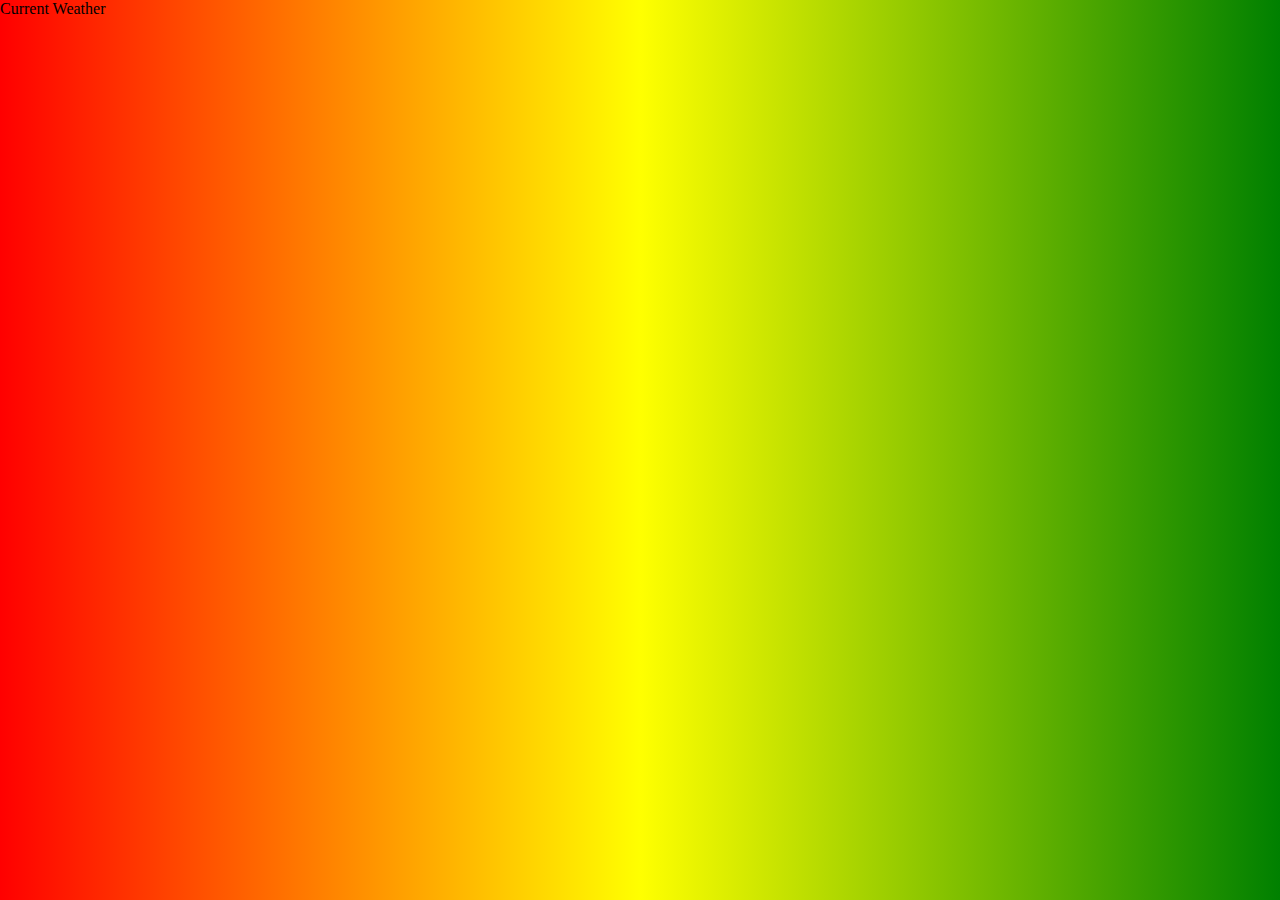
==== commit 04520b69: "added new index and script file for api request" ====
--- a/index.html
+++ b/index.html
@@ -23,8 +23,8 @@
 
     <script src="js/promise.min.js"></script>
     <script src="js/fetch.js"></script>
-    <script src="js/script-xhr.js"></script>
-    <!-- <script src="js/script-fetch.js"></script> -->
+    <!-- <script src="js/script-xhr.js"></script> -->
+    <script src="js/script-fetch.js"></script>
     <!-- <script src="js/script-jquery.js"></script> -->
 </body>
 
--- a/css/style.css
+++ b/css/style.css
@@ -1,11 +1,46 @@
-@import url("https://fonts.googleapis.com/css?family=Trade+Winds&display=swap");
-*, html, body {
+@import url("https://fonts.googleapis.com/css?family=Roboto&display=swap");
+@font-face {
+  font-family: dreadlock;
+  src: url(../fonts/Dreadlockfont.ttf);
+}
+
+*,
+html,
+body {
   margin: 0;
   padding: 0;
 }
 
 body {
-  background: #ccc;
+  background-image: -webkit-gradient(linear, left top, right top, from(red), color-stop(yellow), to(green));
+  background-image: linear-gradient(to right, red, yellow, green);
+}
+
+#bob {
+  font-size: 3em;
+  font-family: dreadlock;
+  text-align: center;
+}
+
+#header img {
+  display: block;
+  margin-top: 50px;
+  margin-left: auto;
+  margin-right: auto;
+  width: 65%;
+}
+
+#title {
+  font-family: dreadlock;
+  font-size: 1.5em;
+  text-align: center;
+  color: #111;
+}
+
+#lyrics {
+  font-size: 1.25em;
+  font-family: "Roboto";
+  margin: 0 17%;
 }
 
 .hidden {
